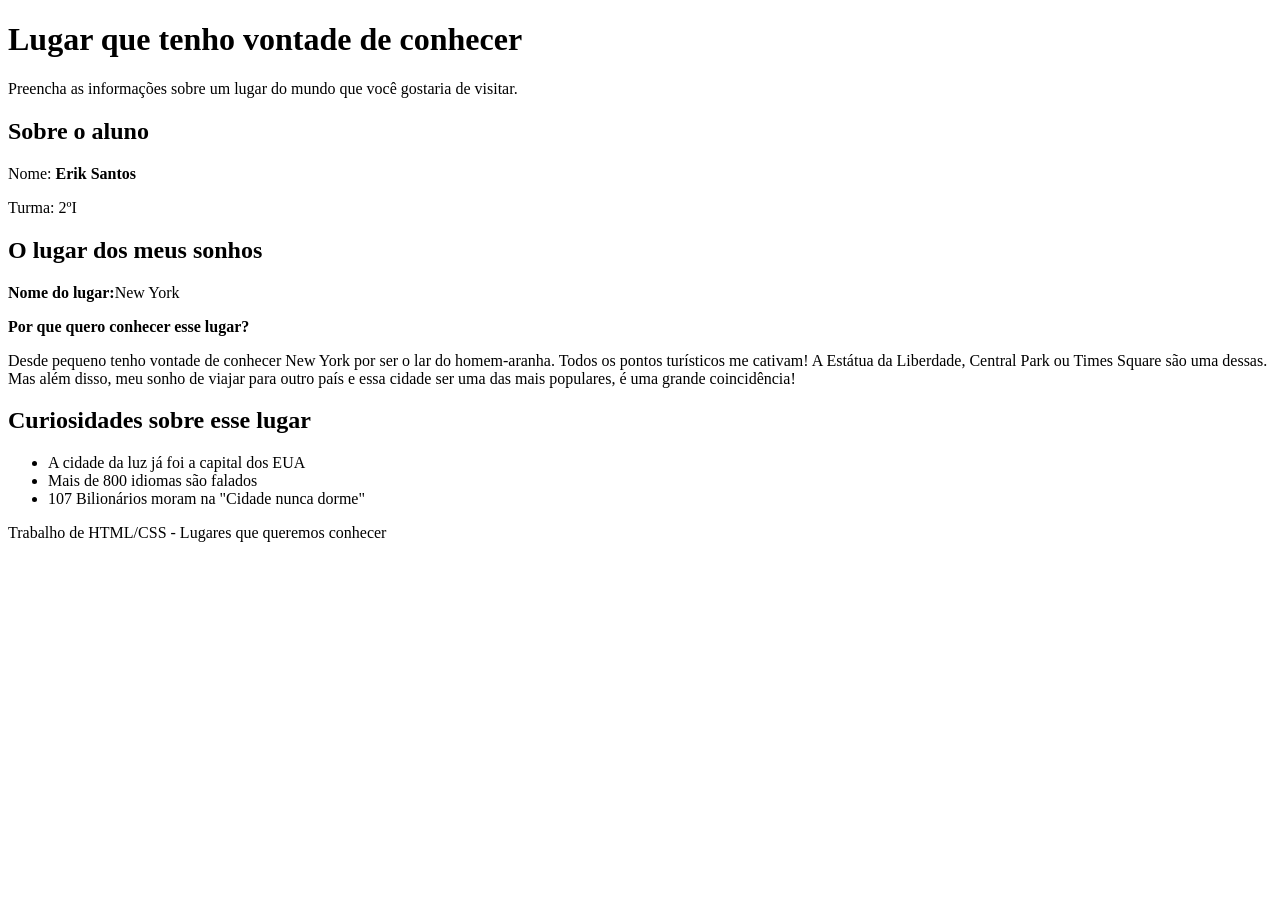
==== erik.html @ 822c8d80 "feat: add erik.html page" ====
<!DOCTYPE html>
<html lang="pt-BR">
<head>
    <meta charset="UTF-8">
    <title>Lugar que quero conhecer</title>
    <link rel="stylesheet" href="style.css">
</head>
<body>

<header>
    <h1>Lugar que tenho vontade de conhecer</h1>
    <p>Preencha as informações sobre um lugar do mundo que você gostaria de visitar.</p>
</header>

<main>
    <section id="aluno">
        <h2>Sobre o aluno</h2>
        <p>Nome: <strong>Erik Santos</strong></p>
        <p>Turma: 2ºI</p>
    </section>

    <section id="lugar">
        <h2>O lugar dos meus sonhos</h2>
        <p><strong>Nome do lugar:</strong>New York</p>
        <p><strong>Por que quero conhecer esse lugar?</strong></p>
        <p>
            Desde pequeno tenho vontade de conhecer New York por ser o lar do homem-aranha. Todos os pontos turísticos me cativam! A Estátua da Liberdade, Central Park ou Times Square são uma dessas. Mas além disso, meu sonho de viajar para outro país e essa cidade ser uma das mais populares, é uma grande coincidência!
        </p>
    </section>

    <section id="curiosidades">
        <h2>Curiosidades sobre esse lugar</h2>
        <ul>
            <li>A cidade da luz já foi a capital dos EUA</li>
            <li>Mais de 800 idiomas são falados</li>
            <li>107 Bilionários moram na "Cidade nunca dorme"</li>
        </ul>
    </section>
</main>

<footer>
    <p>Trabalho de HTML/CSS - Lugares que queremos conhecer</p>
</footer>

</body>
</html>
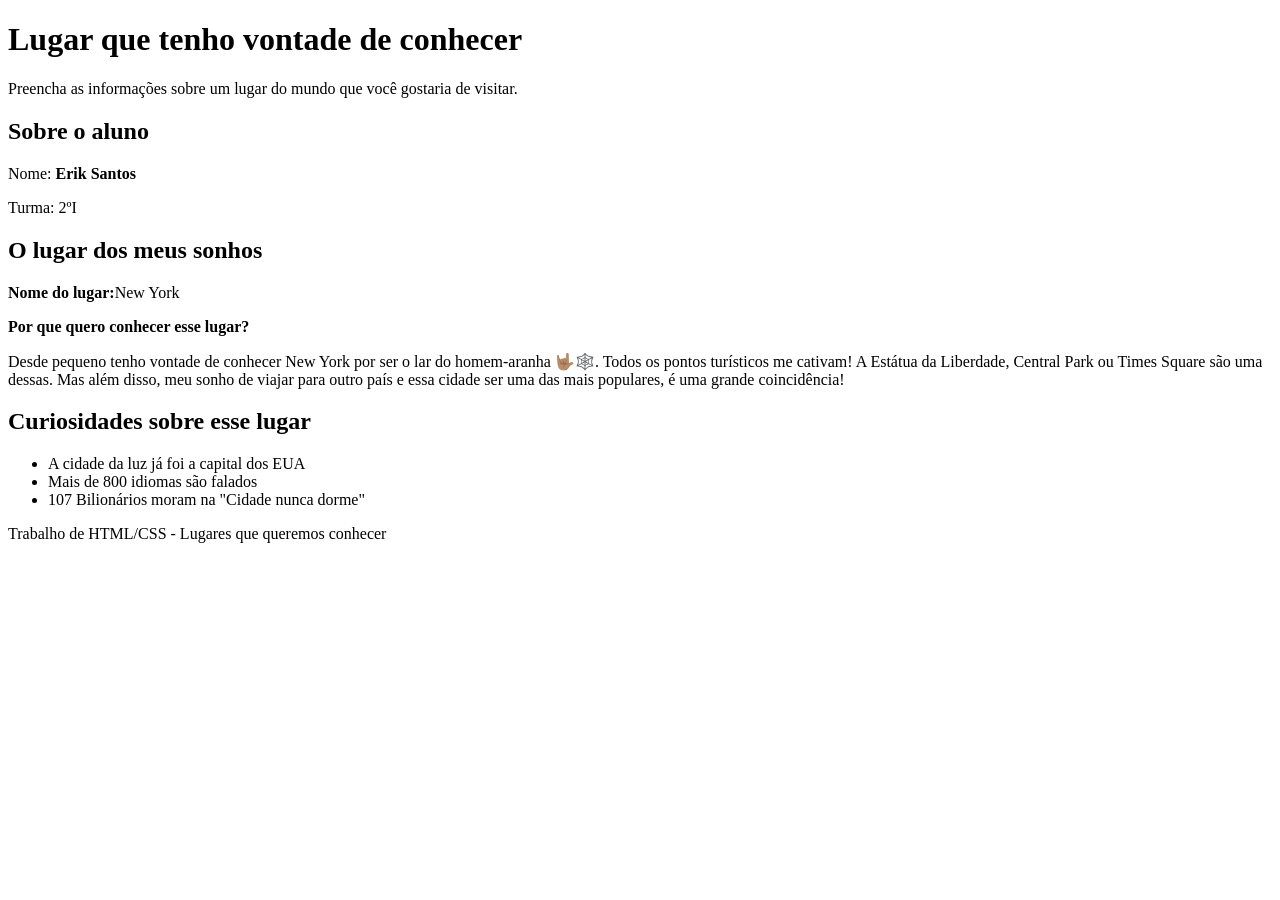
==== commit 79f4e348: "feat: add emoji in erik's page" ====
--- a/erik.html
+++ b/erik.html
@@ -24,7 +24,7 @@
         <p><strong>Nome do lugar:</strong>New York</p>
         <p><strong>Por que quero conhecer esse lugar?</strong></p>
         <p>
-            Desde pequeno tenho vontade de conhecer New York por ser o lar do homem-aranha. Todos os pontos turísticos me cativam! A Estátua da Liberdade, Central Park ou Times Square são uma dessas. Mas além disso, meu sonho de viajar para outro país e essa cidade ser uma das mais populares, é uma grande coincidência!
+            Desde pequeno tenho vontade de conhecer New York por ser o lar do homem-aranha 🤟🏽🕸️. Todos os pontos turísticos me cativam! A Estátua da Liberdade, Central Park ou Times Square são uma dessas. Mas além disso, meu sonho de viajar para outro país e essa cidade ser uma das mais populares, é uma grande coincidência!
         </p>
     </section>
 
